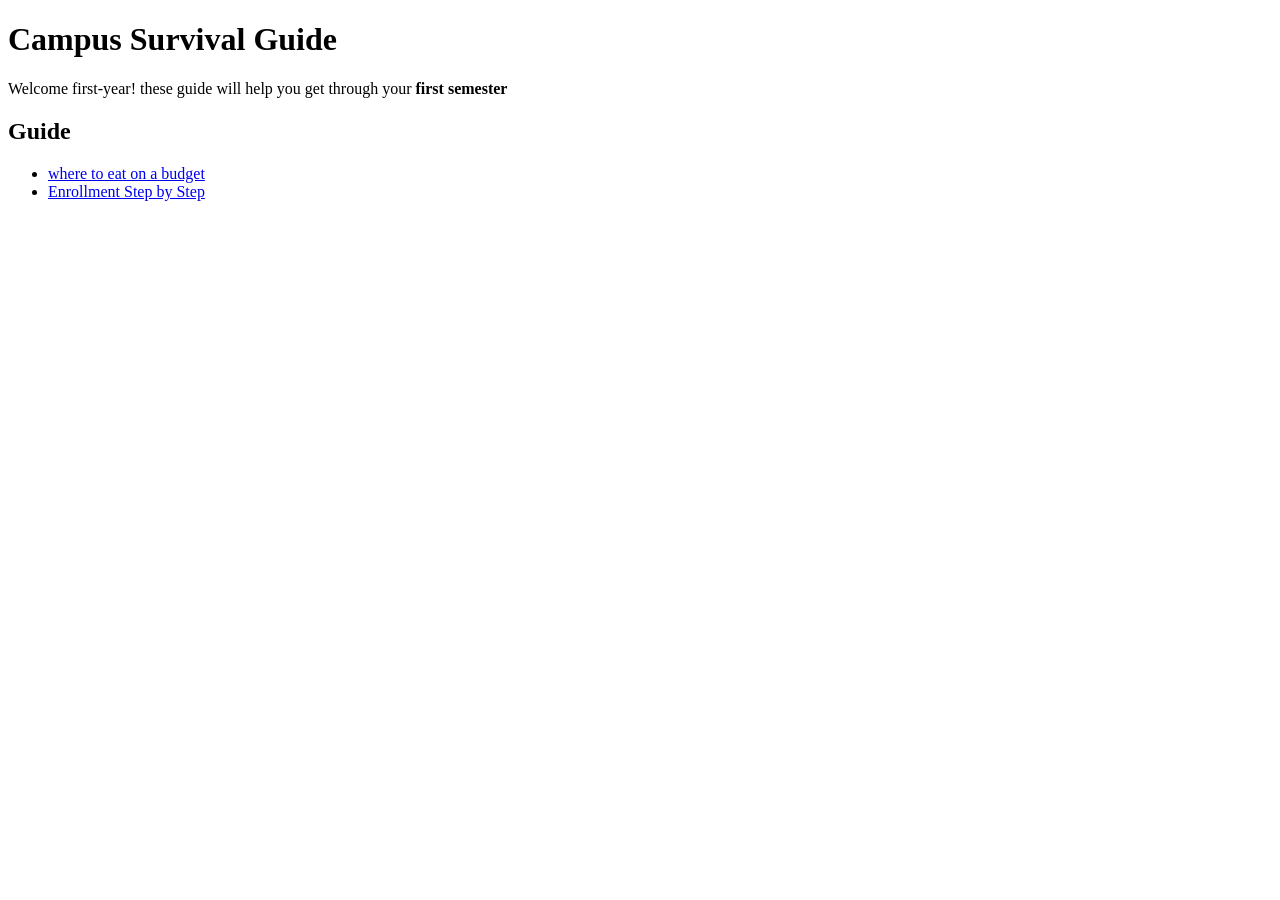
==== index.html @ b1f7ed71 "Initial commit" ====
<!DOCTYPE html>
<html lang="en">
<head>
    <meta charset="UTF-8">
    <meta name="viewport" content="width=device-width, initial-scale=1.0">
    <title>Campus Survival Guide </title>
</head>
<body>
    <h1>Campus Survival Guide</h1>
<p> Welcome first-year! these guide will help you get through your <strong> first semester</strong></p>      
<h2>Guide</h2>
<ul>
    <li><a href ="guides/Food.html"> where to eat on a budget  </a> </li>
     <li><a href ="guides/enrollment.html"> Enrollment Step by Step </a> </li>
</ul>
</body>
</html>
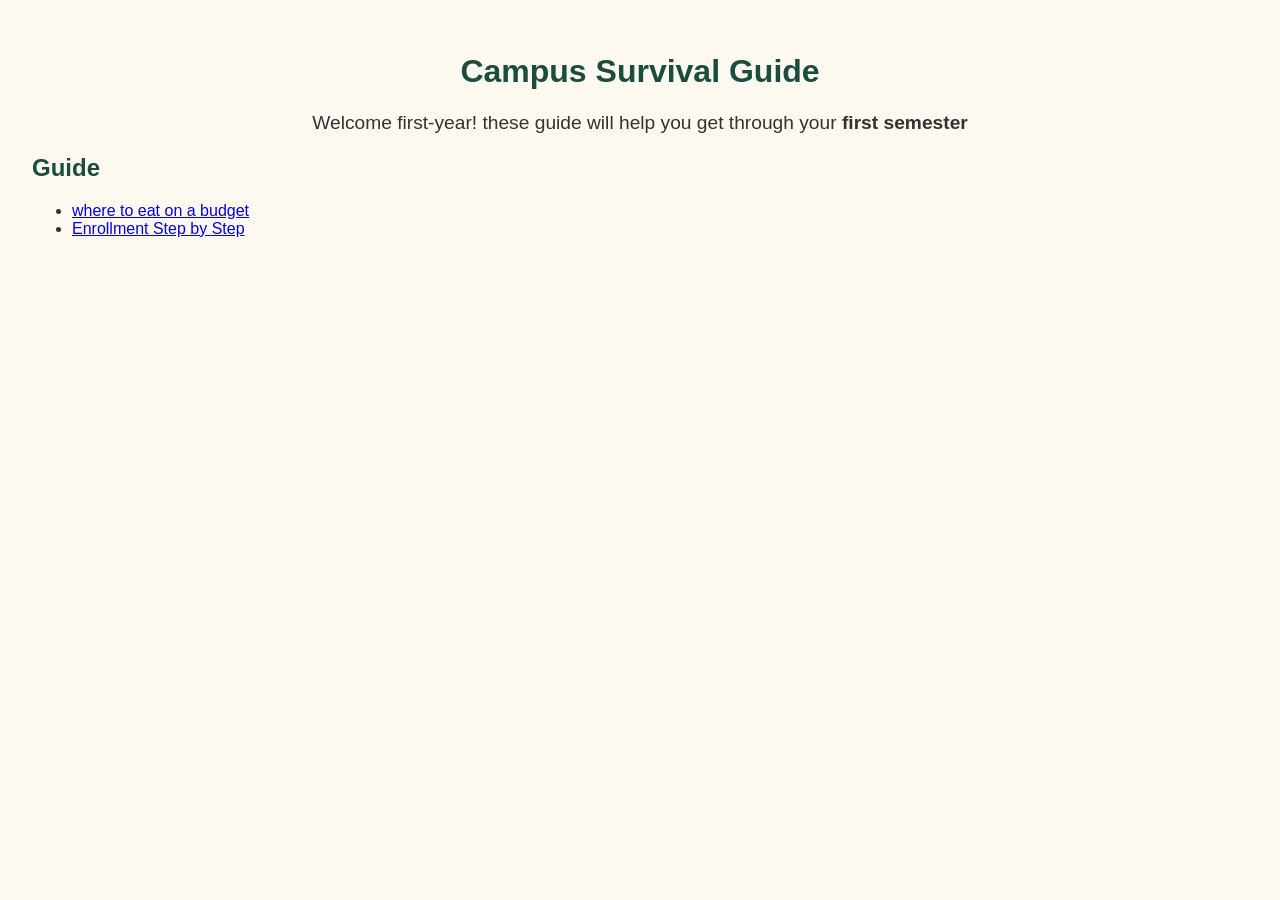
==== commit f484a3bf: "Add styling" ====
--- a/index.html
+++ b/index.html
@@ -3,11 +3,12 @@
 <head>
     <meta charset="UTF-8">
     <meta name="viewport" content="width=device-width, initial-scale=1.0">
+     <link rel="stylesheet" href="../styles.css">
     <title>Campus Survival Guide </title>
 </head>
 <body>
     <h1>Campus Survival Guide</h1>
-<p> Welcome first-year! these guide will help you get through your <strong> first semester</strong></p>      
+<p class="intro">Welcome first-year! these guide will help you get through your <strong> first semester</strong></p>      
 <h2>Guide</h2>
 <ul>
     <li><a href ="guides/Food.html"> where to eat on a budget  </a> </li>
--- a/styles.css
+++ b/styles.css
@@ -0,0 +1,26 @@
+body {
+    font-family: Arial, sans-serif;
+    color: #333;
+    background-color: #FDF8F0;
+padding: 24px;
+}
+h1, h2  {
+   
+    color: #1B4D3E;
+}
+  H1 {
+    Text-align: center;
+  }
+  .intro {
+    font-size: 1.2em;
+    text-align: center;
+    margin-bottom: 20px;
+  }
+  .tip {
+    font-style: italic;
+    color: #b75b05;
+  }
+  img {
+ border: 4px solid #1B4D3E;
+    
+  }
